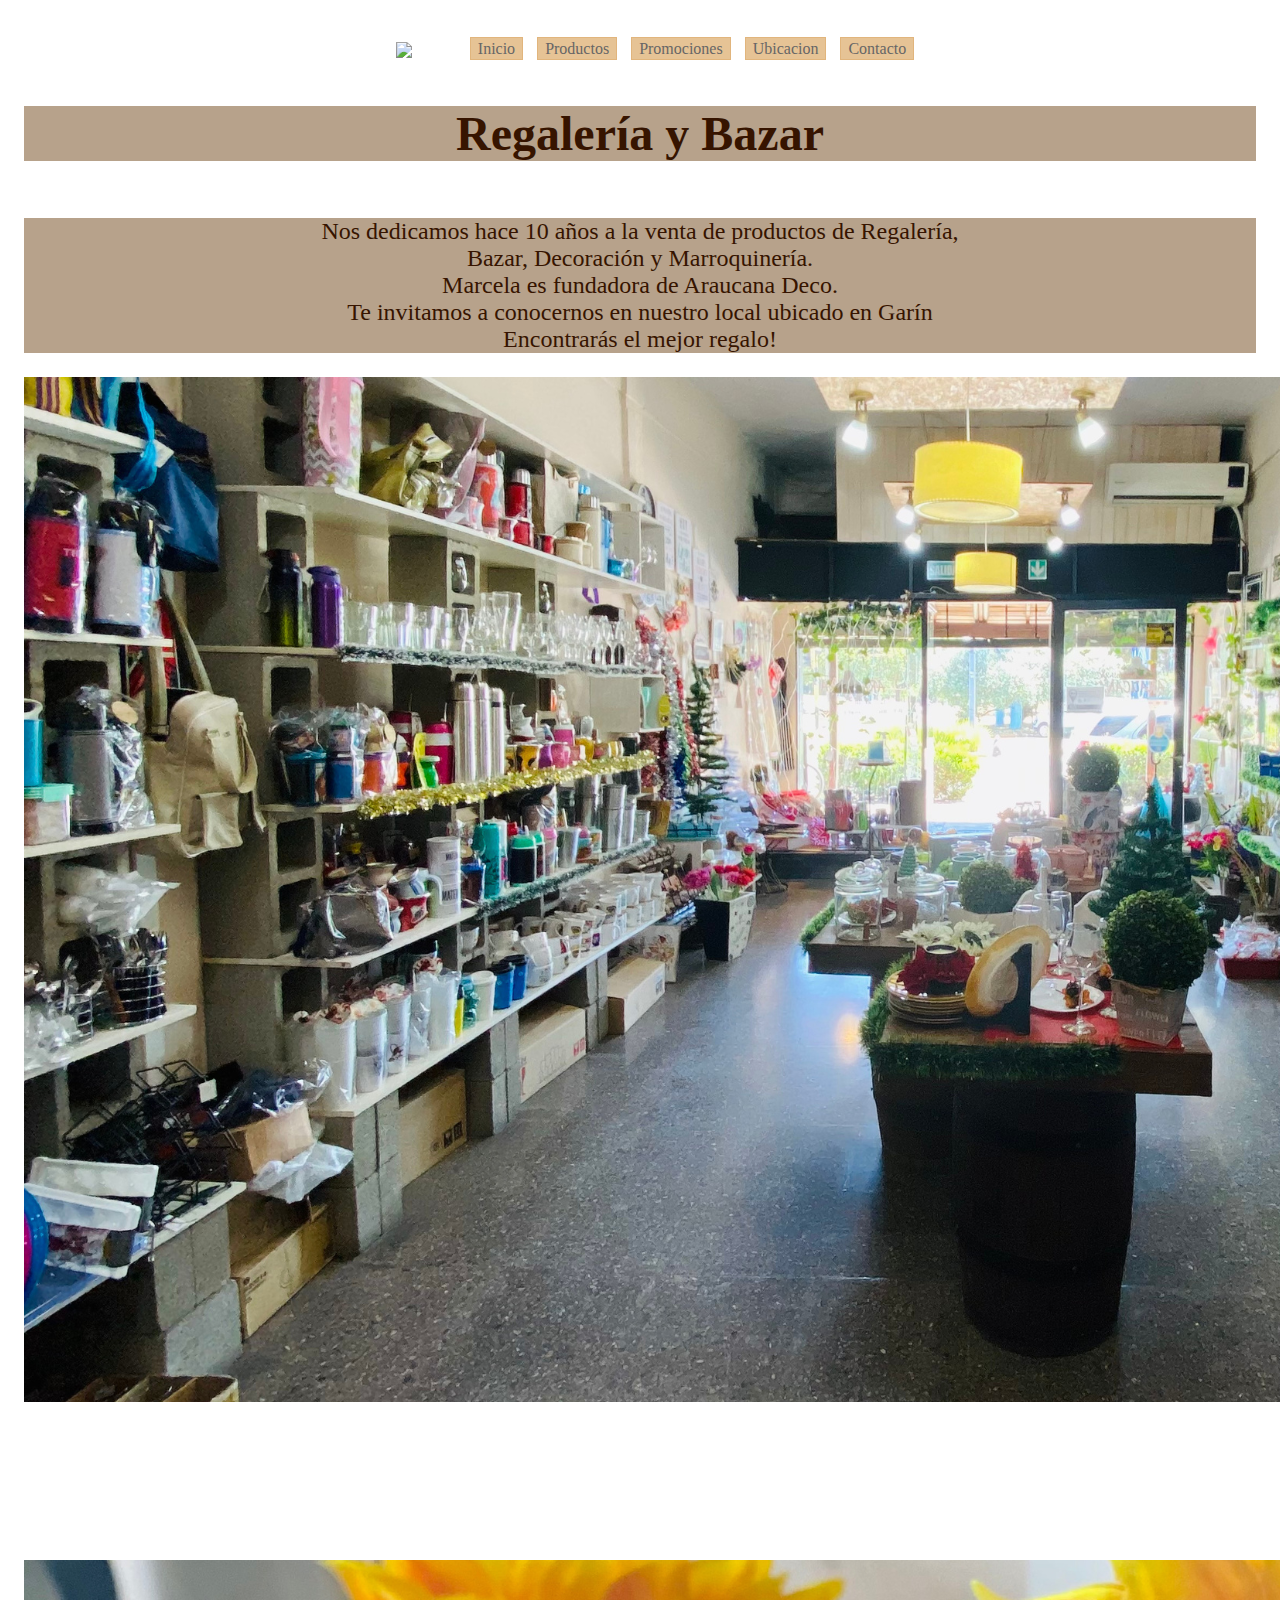
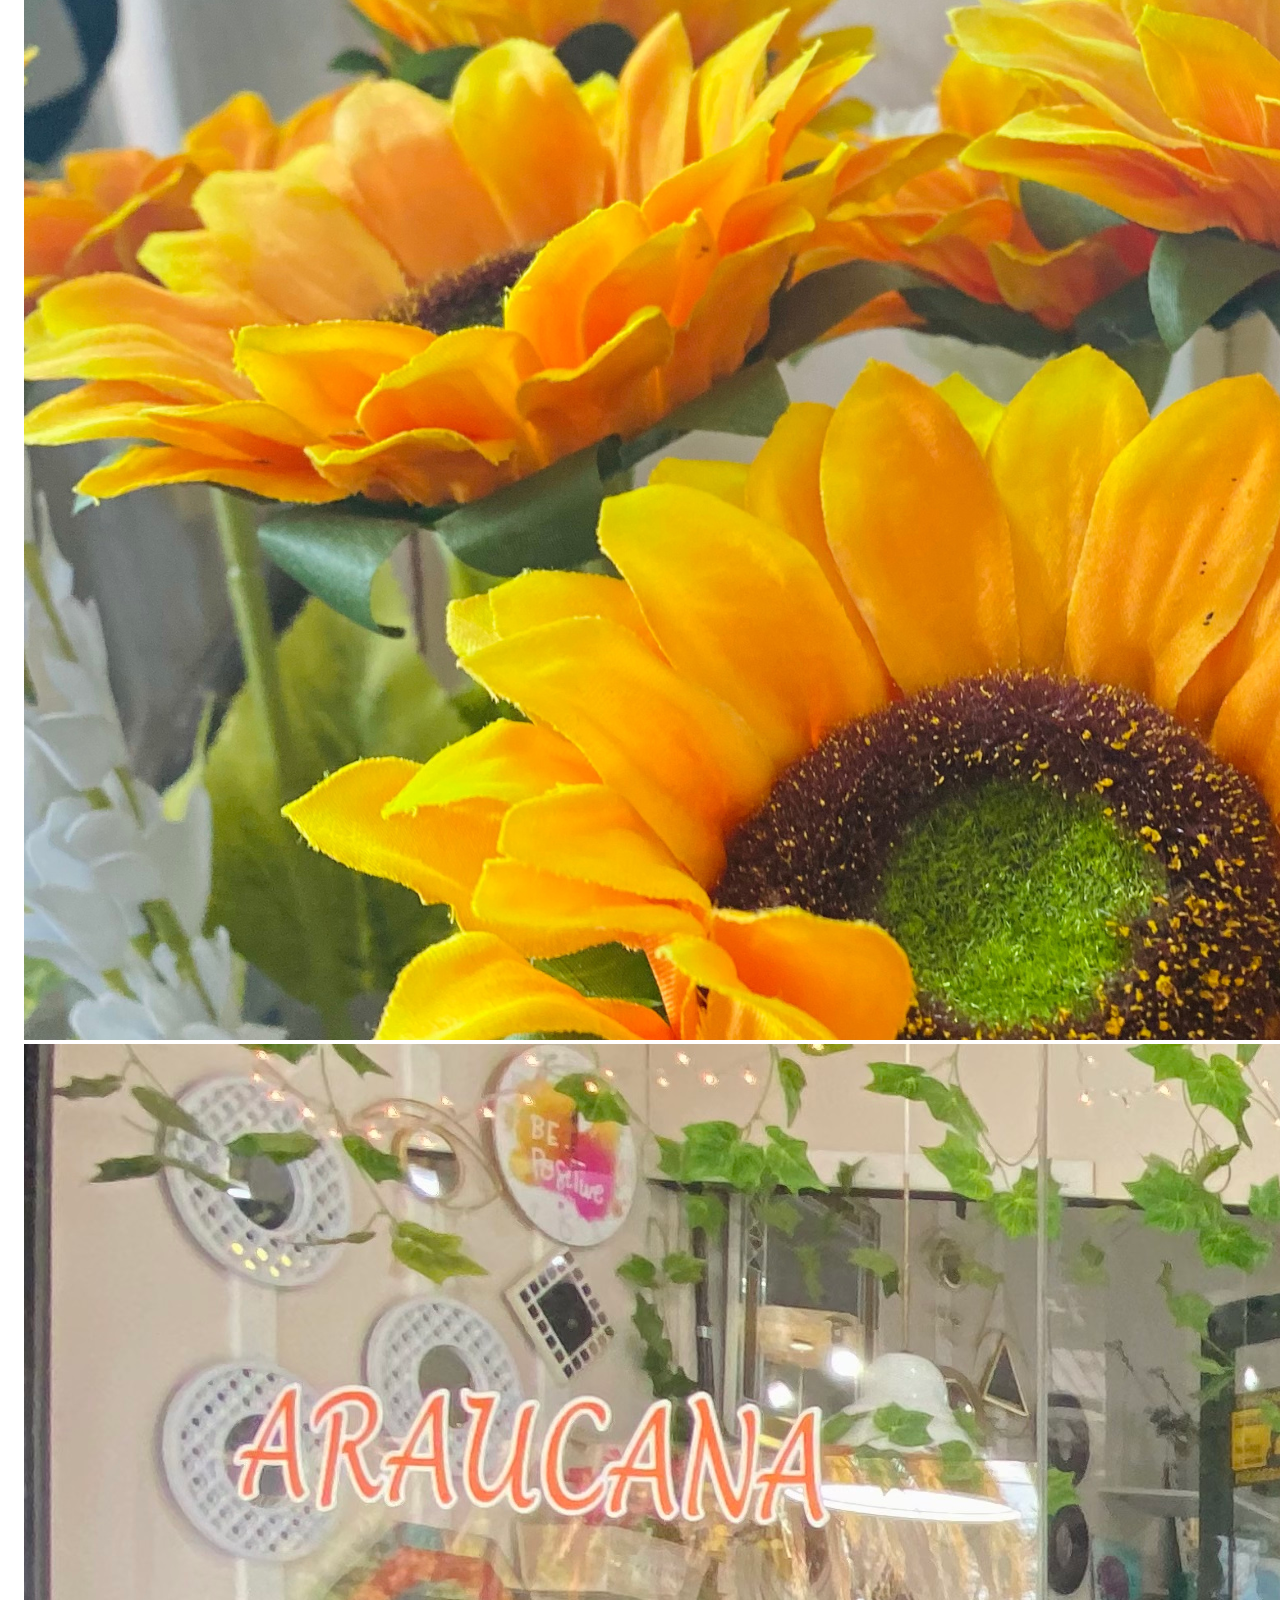
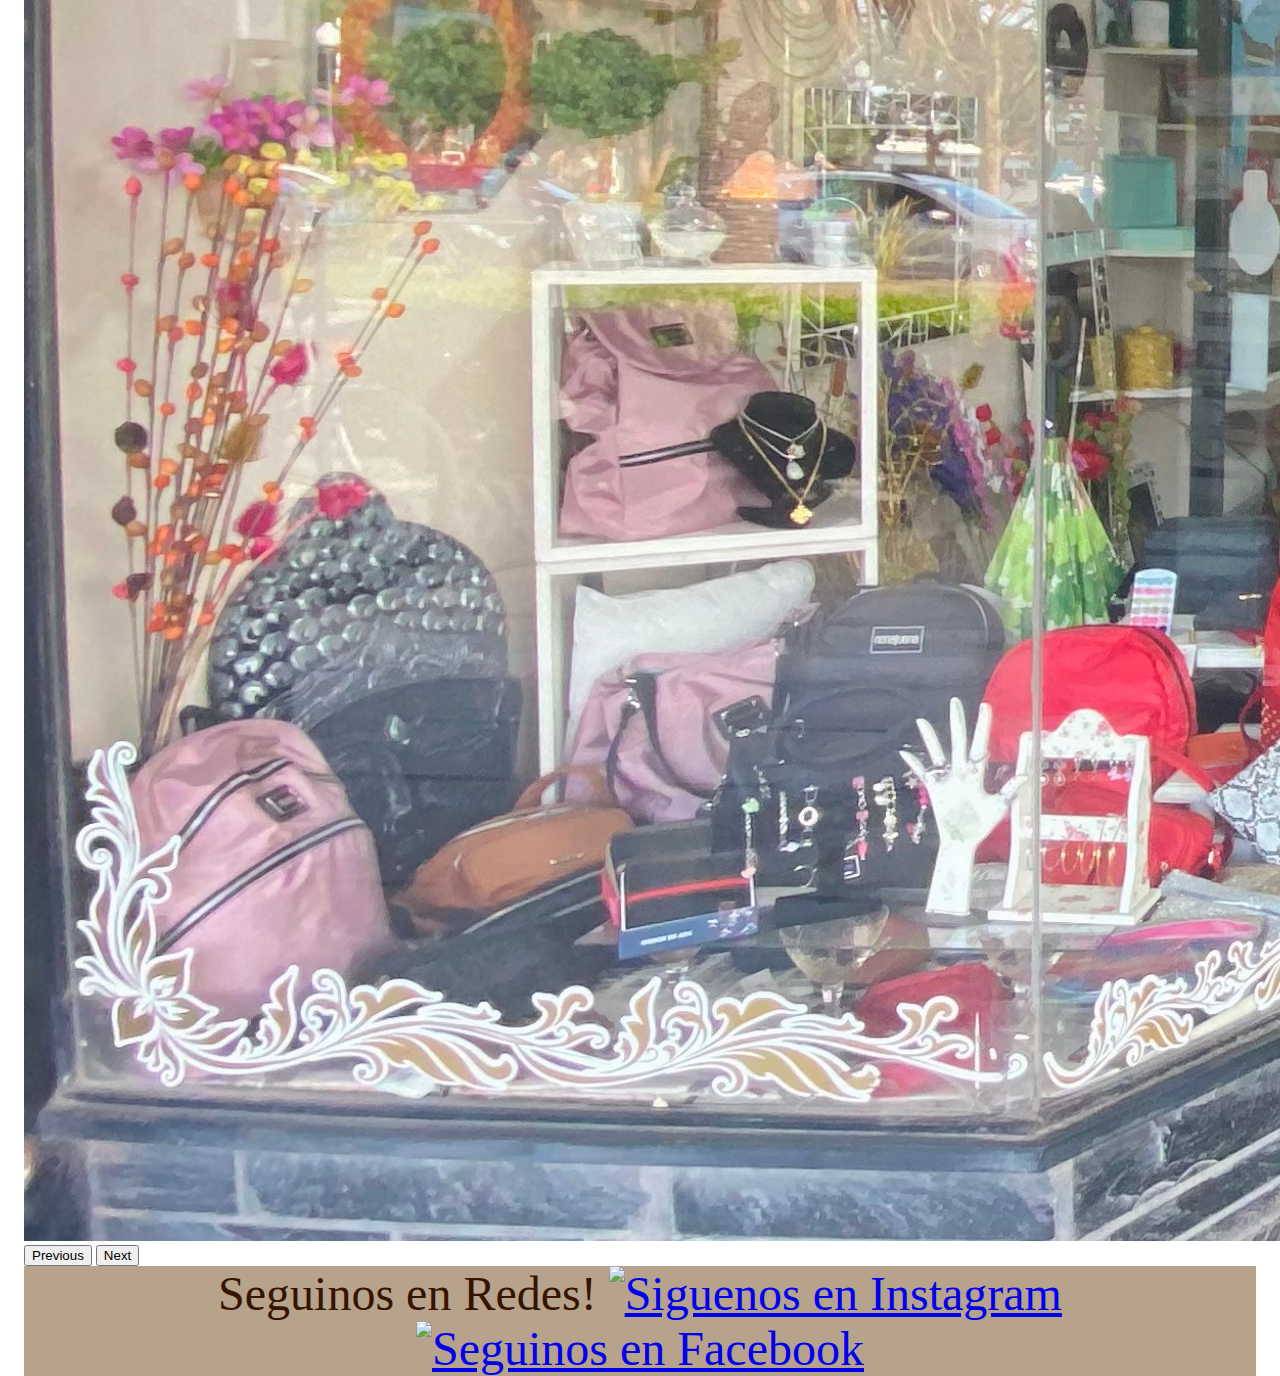
==== index.html @ 0d79d94a "Add files via upload" ====
<!DOCTYPE html>
<html>
    <head>
        <title>Araucana Deco</title>
        <link rel="stylesheet" href="estilo.css">
        <link href="https://cdn.jsdelivr.net/npm/bootstrap@5.2.1/dist/css/bootstrap.min.css" rel="stylesheet" integrity="sha384-iYQeCzEYFbKjA/T2uDLTpkwGzCiq6soy8tYaI1GyVh/UjpbCx/TYkiZhlZB6+fzT" crossorigin="anonymous">
        <script src="https://cdn.jsdelivr.net/npm/bootstrap@5.2.1/dist/js/bootstrap.bundle.min.js" integrity="sha384-u1OknCvxWvY5kfmNBILK2hRnQC3Pr17a+RTT6rIHI7NnikvbZlHgTPOOmMi466C8" crossorigin="anonymous"></script>
        <link rel="stylesheet" href="https://cdnjs.cloudflare.com/ajax/libs/animate.css/4.1.1/animate.min.css"/>
    </head>
    <body>
        <div id="navegador">
            <ul>
                <a class="nav-logo col-sm-1" href="#">
                    <img class="animate__animated animate__bounceInLeft" src="img/logo.png" >
                 </a>
            <li><a href="index.html">Inicio</a></li>
            <li><a href="productos.html">Productos</a></li>
            <li><a href="promociones.html">Promociones</a></li>
            <li><a href="ubicacion.html">Ubicacion</a></li>
            <li><a href="contacto.html">Contacto</a></li>
            </ul>
            </div>
            
        <h1>Regalería y Bazar
        </h1>
          <p class="animate__animated animate__fadeInTopLeft">
            Nos dedicamos hace 10 años a la venta de productos de Regalería,
            <br>
        Bazar, Decoración y Marroquinería.
             <br>
             Marcela es fundadora de Araucana Deco.
             <br>
             Te invitamos a conocernos en nuestro local ubicado en Garín
             <br>
             Encontrarás el mejor regalo!
          </p>
          
        <div id="carouselExampleControls" class="carousel slide animate__animated animate__backInLeft" data-bs-ride="carousel">
            <div class="carousel-inner">
              <div class="carousel-item active">
                <img src="img/1.png" class="d-block w-100" alt="...">
              </div>
              <div class="carousel-item">
                <video src="img/4.mp4" class="d-block w-100" autoplay muted loop alt="..."></video>
              </div>
              <div class="carousel-item">
                <img src="img/3.png" class="d-block w-100" alt="...">
              </div>
              
              <div class="carousel-item">
                <img src="img/2.jpg" class="d-block w-100" alt="...">
              </div>
            </div>
            <button class="carousel-control-prev" type="button" data-bs-target="#carouselExampleControls" data-bs-slide="prev">
              <span class="carousel-control-prev-icon" aria-hidden="true"></span>
              <span class="visually-hidden">Previous</span>
            </button>
            <button class="carousel-control-next" type="button" data-bs-target="#carouselExampleControls" data-bs-slide="next">
              <span class="carousel-control-next-icon" aria-hidden="true"></span>
              <span class="visually-hidden">Next</span>
            </button>
          </div>

    </body>
    <footer>
        <div class="container-fluid p-5 my-5 ">
           
            Seguinos en Redes!
            
            <a href="https://www.instagram.com/araucana.deco22/" target="_blank"><img alt="Siguenos en Instagram" src="https://lh3.googleusercontent.com/-D-erW-8vZFo/UIqE3H6oUuI/AAAAAAAABgE/4kh346Lwaxk/s48/instagram48.png" width=48 height=48  /></a>
            <a href="https://www.facebook.com/profile.php?id=100087265147439" target="_blank"><img alt="Seguinos en Facebook" src="https://lh3.googleusercontent.com/-NSLbC_ztNls/T6VX0g6z8AI/AAAAAAAAA0A/_vyIBrmZbuY/s48/facebook48.png" width=48 height=48  /></a>

        </div>
    </footer>
</html>
---- estilo.css ----
body{
    background-image: url(img/fondo.jpg);
    background: size 100px;;
    display: flex;
   height: 600px;
   flex-direction: column;
   padding: 1em;
}
#main{
   display: flex;
   flex: 1;}
#navegador ul{
    list-style-type: none;
    text-align: center;
 }
 #navegador li{
    display: inline;
    text-align: center;
    margin: 0 10px 0 0;
 }
 #navegador li a {
    padding: 2px 7px 2px 7px;
    color: #666;
    background-color: #dfb176c5;
    border: 1px solid #dfb176c5;
    text-decoration: none;
 }
 #navegador li a:hover{
    background-color: #7a5428;
    color: #eeca9cc5;
 }
 .nav-logo img{
    display: block;
    width: 100%;
    height: auto;
  }
  .nav-logo{
    display: inline-block;
    vertical-align: middle;
    width: 70px;
  }
  h1, footer{
    background-color: #7a54288a;
    text-align: center;
    font-size: xxx-large;
    font-family: 'Cookie', cursiva;
    color:rgb(54, 20, 0);
  }
 p{
   background-color: #7a54288a;
    text-align: center;
    font-size: x-large;
    font-family: 'Cookie', cursiva;
    color:rgb(54, 20, 0);
 }
 #padre {
   justify-items: center; /* start | end | center | stretch */
   align-items: center; /* start | end | center | stretch */
   display: grid;
   width: 95%;
   grid-template-columns: auto auto;
   grid-column-gap: 10px;
   grid-template-rows: 100px 100px;
   grid-row-gap: 10px;
 }
 #padre div {
   border: solid 1px;
   font-size: 21px;
   padding: 5px;
   background-color: yellow;
 }
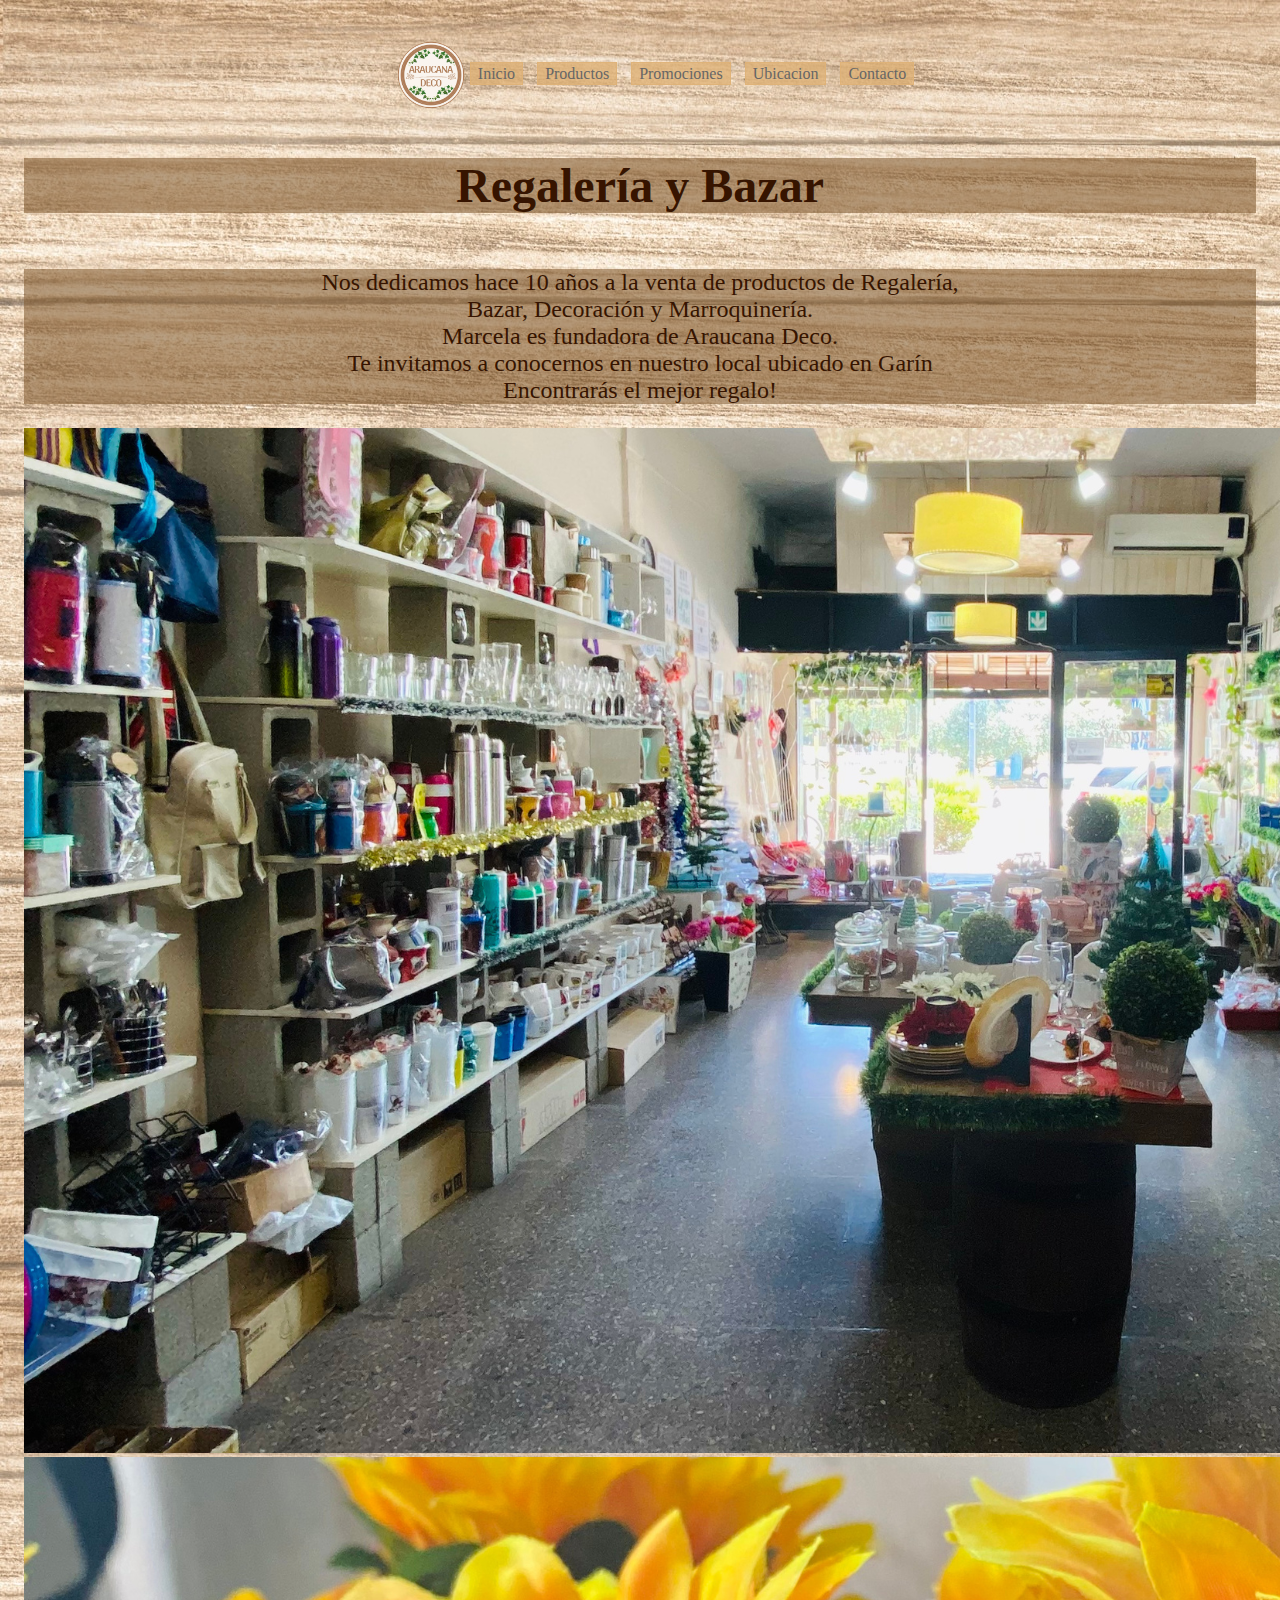
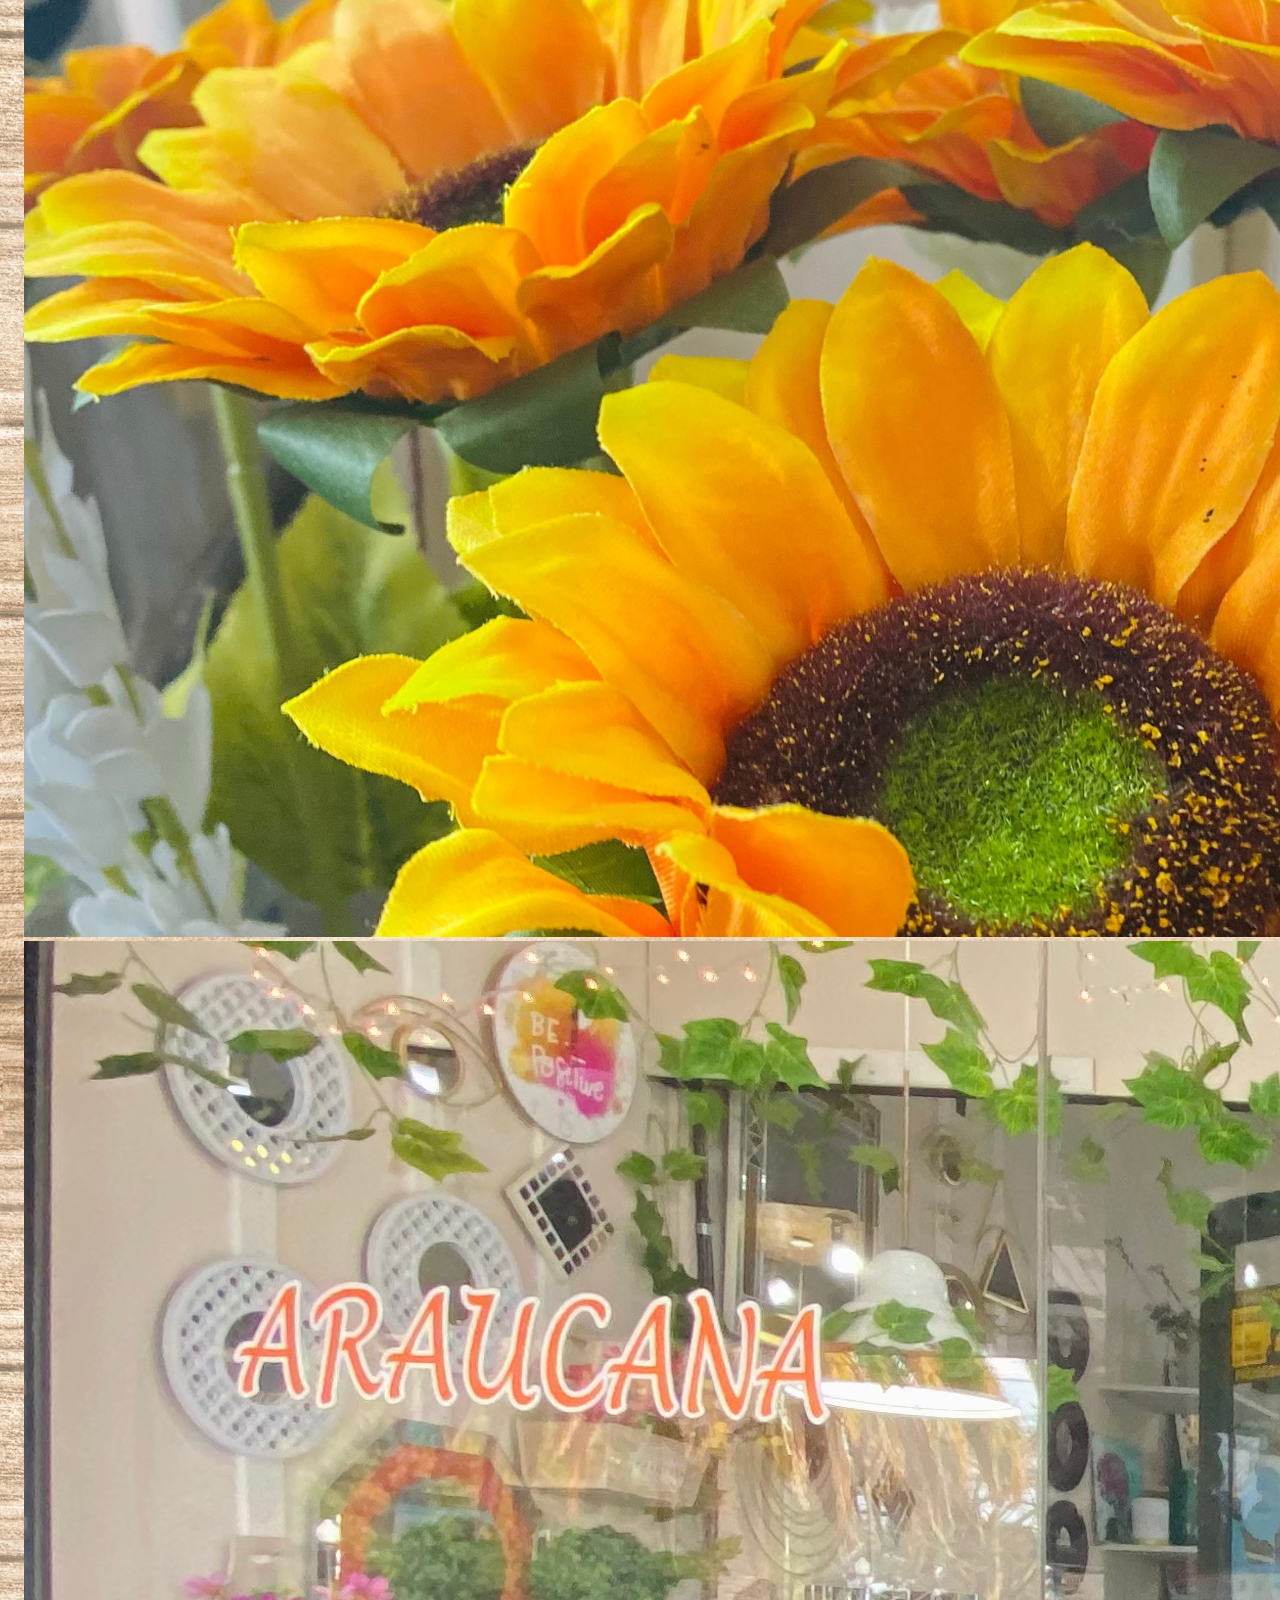
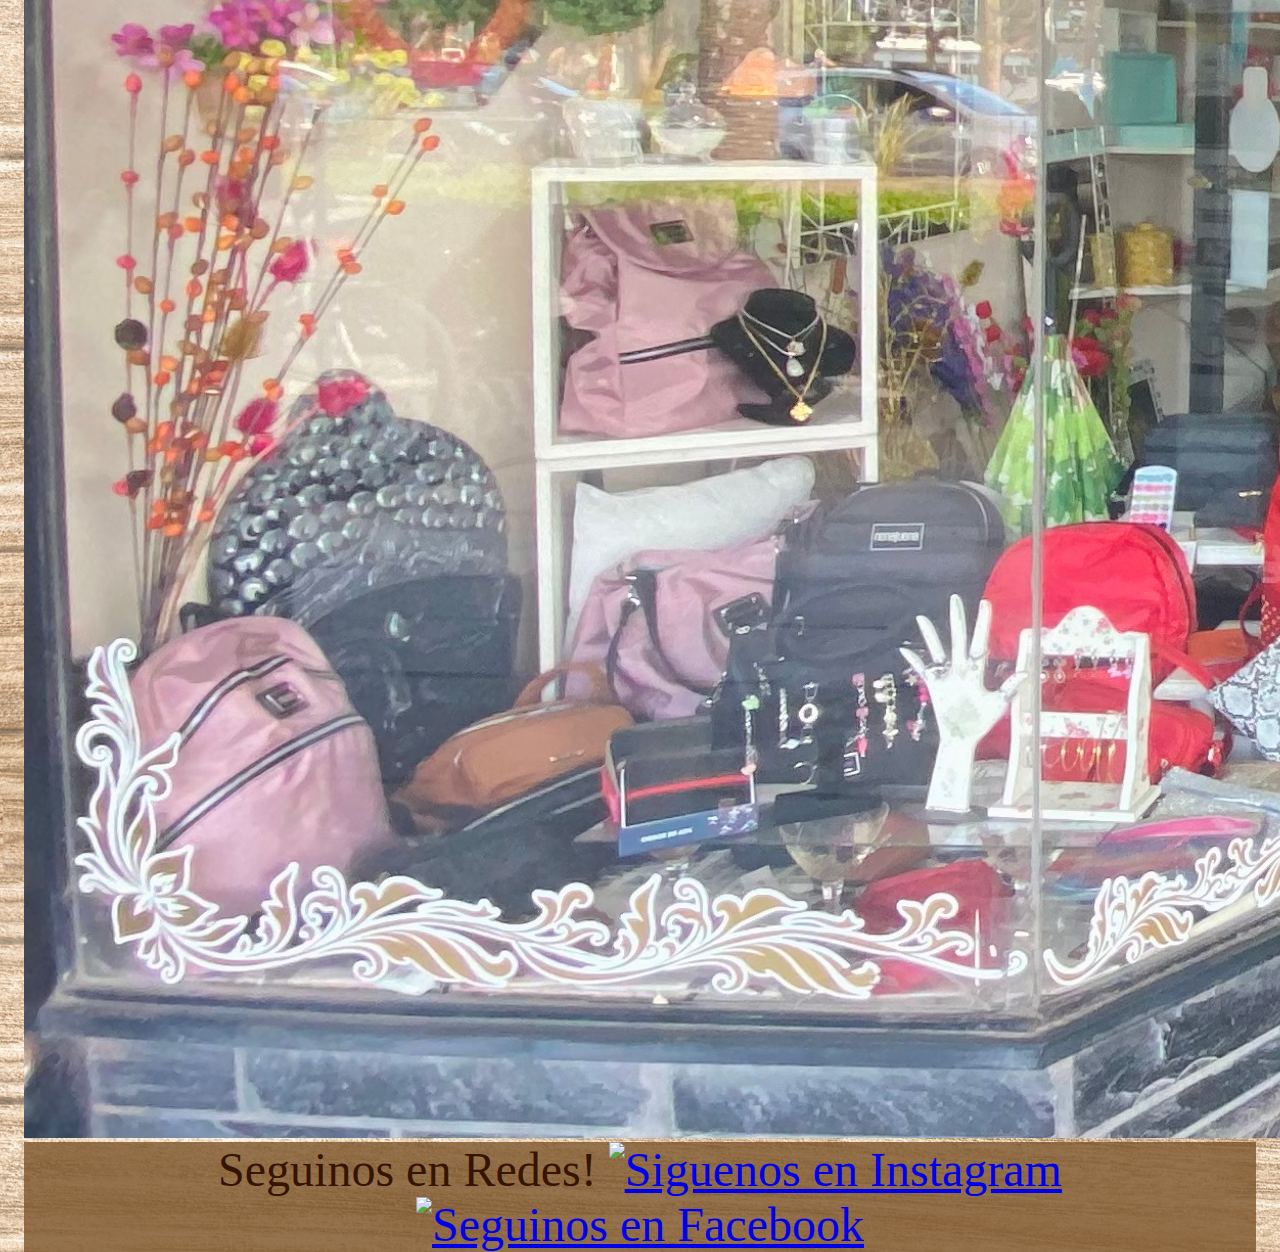
==== commit a4f7685a: "Add files via upload" ====
--- a/index.html
+++ b/index.html
@@ -40,9 +40,7 @@
               <div class="carousel-item active">
                 <img src="img/1.png" class="d-block w-100" alt="...">
               </div>
-              <div class="carousel-item">
-                <video src="img/4.mp4" class="d-block w-100" autoplay muted loop alt="..."></video>
-              </div>
+              
               <div class="carousel-item">
                 <img src="img/3.png" class="d-block w-100" alt="...">
               </div>
@@ -60,9 +58,8 @@
               <span class="visually-hidden">Next</span>
             </button>
           </div>
-
-    </body>
     <footer>
+      <footer>
         <div class="container-fluid p-5 my-5 ">
            
             Seguinos en Redes!
@@ -72,4 +69,6 @@
 
         </div>
     </footer>
+    </body>
+    
 </html>
--- a/estilo.css
+++ b/estilo.css
@@ -5,6 +5,7 @@
    height: 600px;
    flex-direction: column;
    padding: 1em;
+   display: flex;
 }
 #main{
    display: flex;
@@ -39,7 +40,7 @@
     vertical-align: middle;
     width: 70px;
   }
-  h1, footer{
+  h1{
     background-color: #7a54288a;
     text-align: center;
     font-size: xxx-large;
@@ -53,20 +54,22 @@
     font-family: 'Cookie', cursiva;
     color:rgb(54, 20, 0);
  }
- #padre {
+ #carouselExampleControls{
    justify-items: center; /* start | end | center | stretch */
-   align-items: center; /* start | end | center | stretch */
-   display: grid;
-   width: 95%;
-   grid-template-columns: auto auto;
-   grid-column-gap: 10px;
-   grid-template-rows: 100px 100px;
-   grid-row-gap: 10px;
+    align-items: center; /* start | end | center | stretch */
+    display:flex;
+    width: 100%;
+    flex-direction: row;
+    justify-content: space-between;
+    padding: auto;
+    box-sizing: border-box;
  }
- #padre div {
-   border: solid 1px;
-   font-size: 21px;
-   padding: 5px;
-   background-color: yellow;
- }
-  
+footer{
+   background-color: #7a54288a;
+    text-align: center;
+    font-size: xxx-large;
+    font-family: 'Cookie', cursiva;
+    color:rgb(54, 20, 0);
+    display: flex;
+    width: 100%;
+}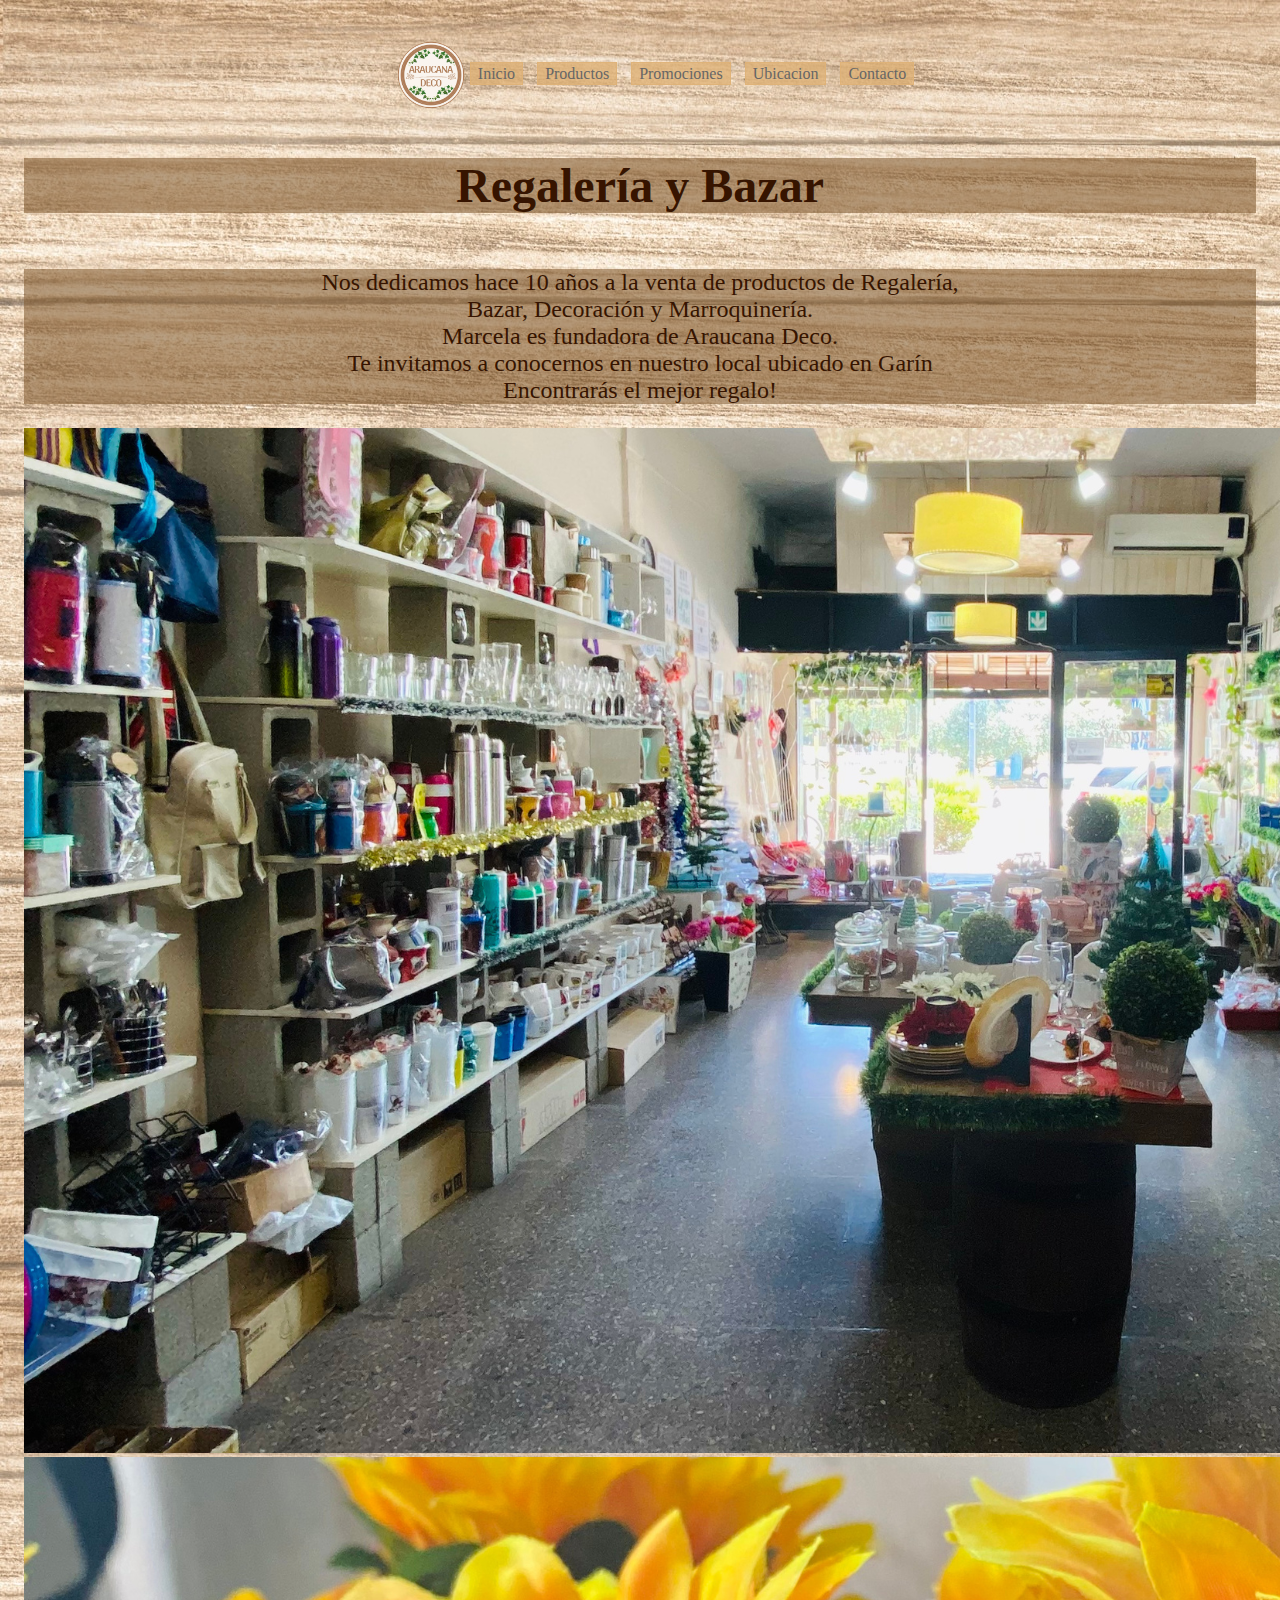
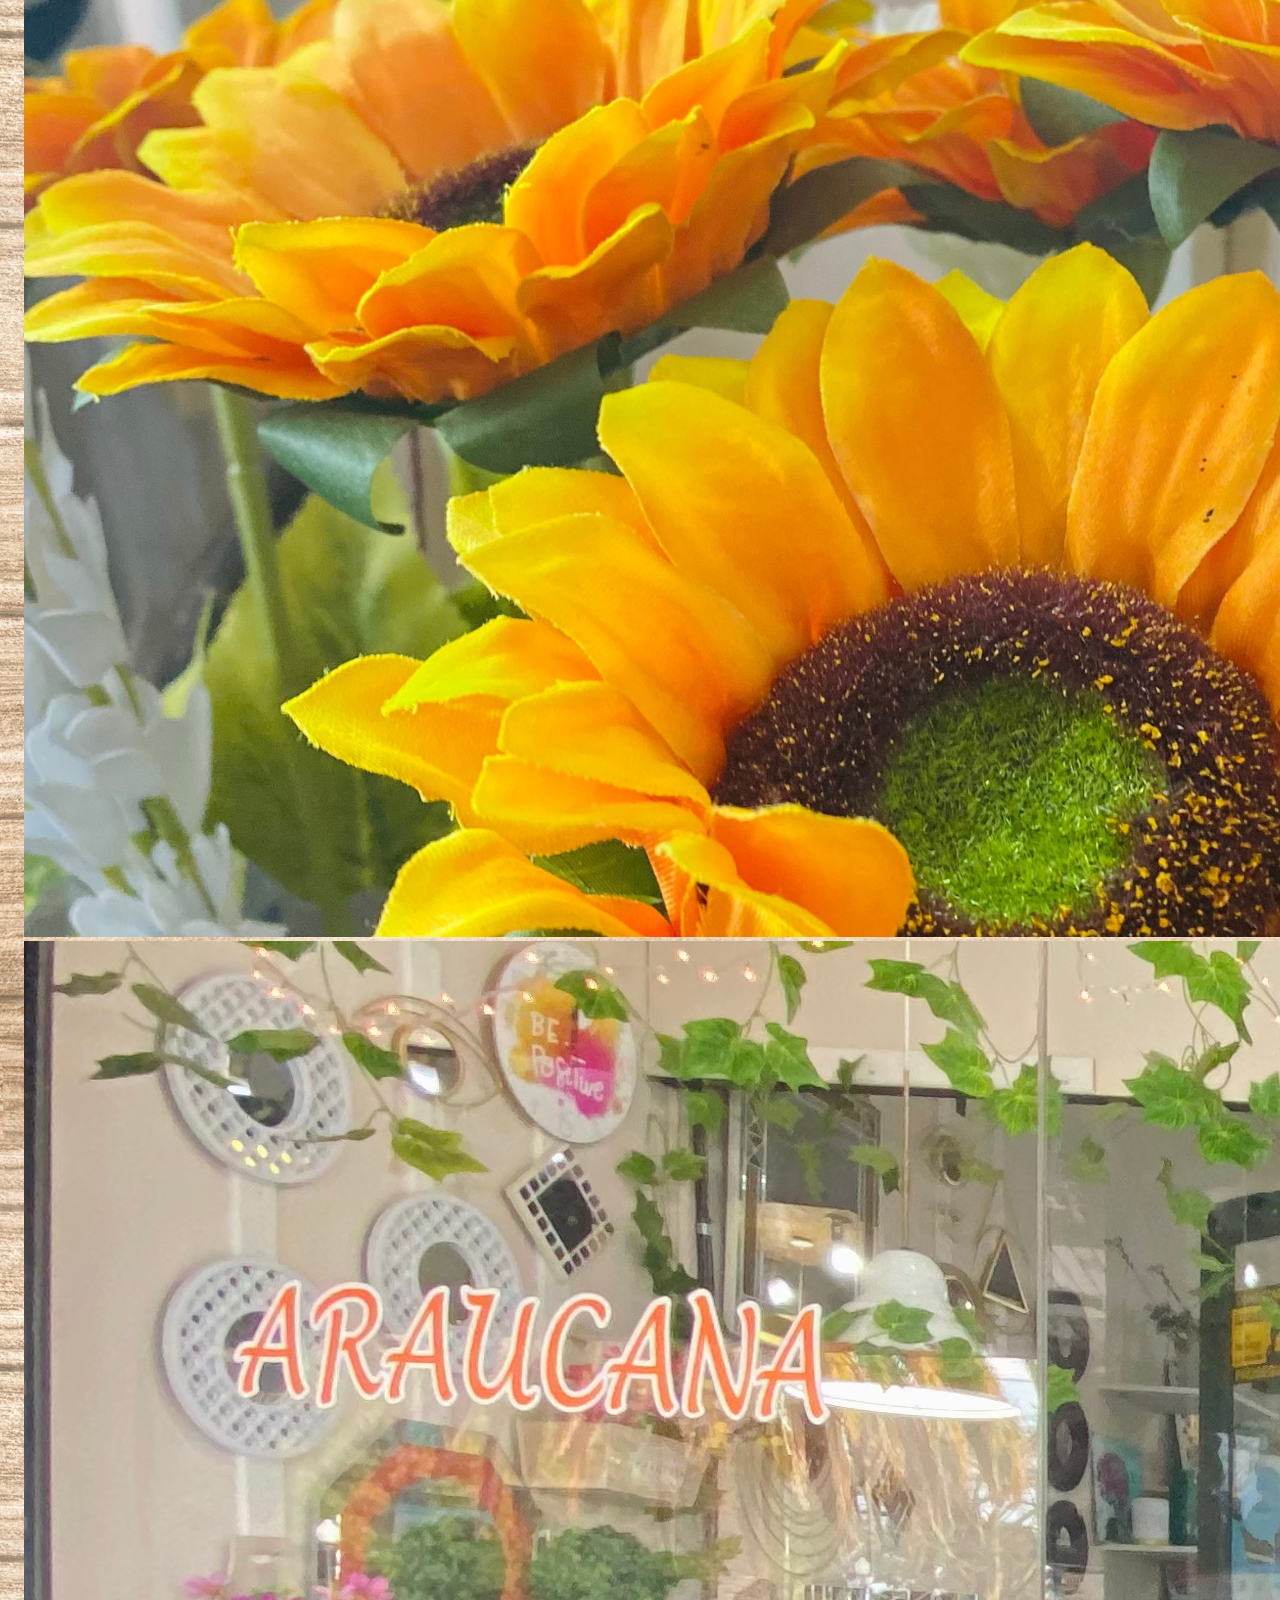
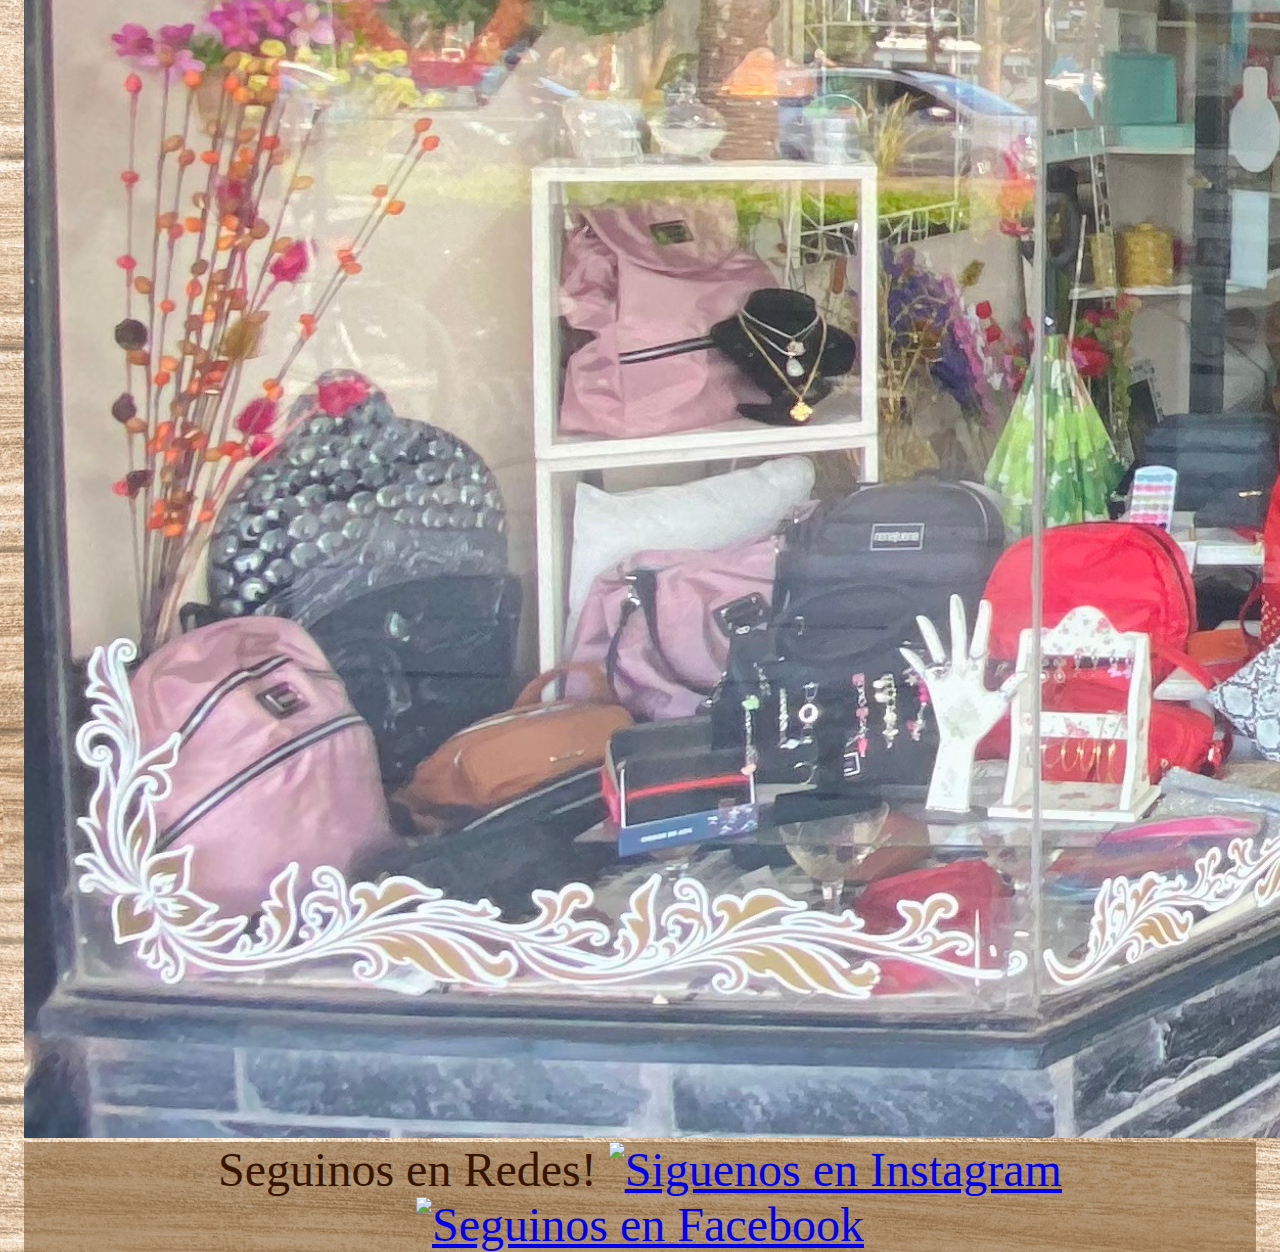
==== commit e4356735: "Add files via upload" ====
--- a/index.html
+++ b/index.html
@@ -8,7 +8,7 @@
         <link rel="stylesheet" href="https://cdnjs.cloudflare.com/ajax/libs/animate.css/4.1.1/animate.min.css"/>
     </head>
     <body>
-        <div id="navegador">
+         <div id="navegador" class="container-fluid">
             <ul>
                 <a class="nav-logo col-sm-1" href="#">
                     <img class="animate__animated animate__bounceInLeft" src="img/logo.png" >
@@ -19,14 +19,13 @@
             <li><a href="ubicacion.html">Ubicacion</a></li>
             <li><a href="contacto.html">Contacto</a></li>
             </ul>
-            </div>
+         </div>
             
-        <h1>Regalería y Bazar
-        </h1>
-          <p class="animate__animated animate__fadeInTopLeft">
+        <h1>Regalería y Bazar</h1>
+          <p class="container-fluid animate__animated animate__fadeInTopLeft">
             Nos dedicamos hace 10 años a la venta de productos de Regalería,
             <br>
-        Bazar, Decoración y Marroquinería.
+             Bazar, Decoración y Marroquinería.
              <br>
              Marcela es fundadora de Araucana Deco.
              <br>
@@ -35,9 +34,9 @@
              Encontrarás el mejor regalo!
           </p>
           
-        <div id="carouselExampleControls" class="carousel slide animate__animated animate__backInLeft" data-bs-ride="carousel">
-            <div class="carousel-inner">
-              <div class="carousel-item active">
+        <div id="carouselExampleControls" class="container-fluid carousel slide animate__animated animate__backInLeft" data-bs-ride="carousel">
+               <div class="carousel-inner">
+               <div class="carousel-item active">
                 <img src="img/1.png" class="d-block w-100" alt="...">
               </div>
               
@@ -58,7 +57,6 @@
               <span class="visually-hidden">Next</span>
             </button>
           </div>
-    <footer>
       <footer>
         <div class="container-fluid p-5 my-5 ">
            
